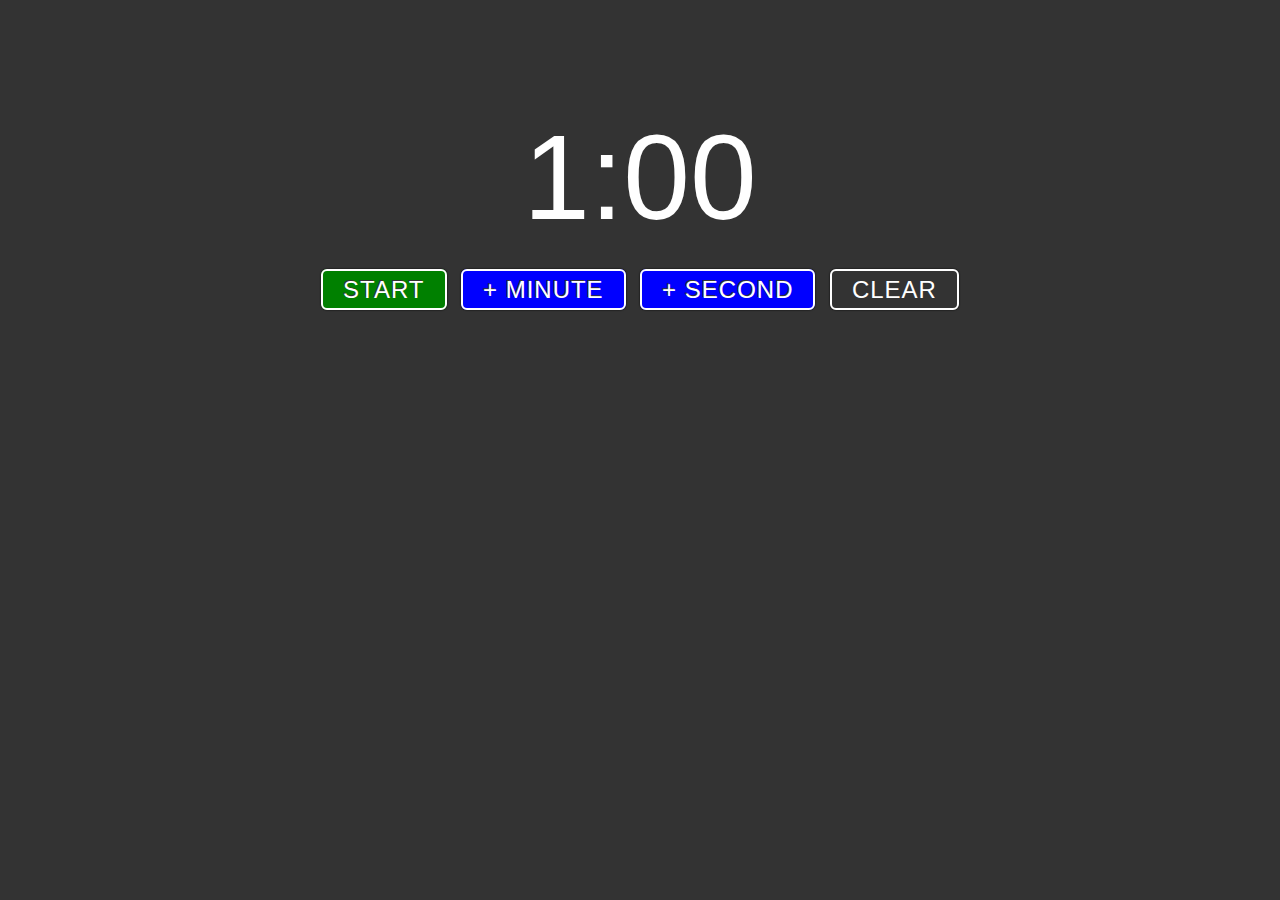
==== index.html @ eec62621 "mv countdown.html -> index.html for gh-pages" ====
<!DOCTYPE html>

<html>
<head>
	<meta http-equiv="Content-type" content="text/html; charset=utf-8">
	<title>Countdown Timer</title>
	<link rel="stylesheet" href="countdown.css">
	<script src="https://ajax.googleapis.com/ajax/libs/jquery/1.7.2/jquery.min.js"></script>
	<script src="countdown.js"></script>
</head>
<body>
	<div id="countdown"></div>
	<div id="buttons">
		<a id="btn-start" class="btn start" href="javascript:void(0)">Start</a>
		<a id="btn-minute" class="btn time" href="javascript:void(0)">+ Minute</a>
		<a id="btn-second" class="btn time" href="javascript:void(0)">+ Second</a>
		<a id="btn-clear" class="btn clear" href="javascript:void(0)">Clear</a>

    </div>
</body>
</html>
---- countdown.css ----
body {
	padding: 20px;
	background-color: #333;
	font-family: arial, sans-serif;
}

body.red {
	background-color: red;
}

#countdown {
	font-size: 120px;
	text-align: center;
	padding: 30px;
	margin-top: 50px;
	color: #fff;
}

#buttons {
	text-align: center;
}

.btn {
	width: 200px;
	padding: 5px 20px;
	font-size: 24px;
	text-align: center;
	text-shadow: -1px -1px #333;
	-moz-border-radius: 6px;
	-webkit-border-radius: 6px;
	-khtml-border-radius: 6px;
	border-radius: 6px;
	border: 2px solid #fff;
	text-transform: uppercase;
	letter-spacing: 1px;
	-moz-box-shadow: 0px 0px 2px #000;
	-webkit-box-shadow: 0px 0px 2px #000;
	-khtml-box-shadow: 0px 0px 2px #000;
	box-shadow: 0px 0px 2px #000;
	cursor: pointer;
	text-decoration: none;
	margin: 5px;
	color: #fff;
}
.btn.start {
	background: green;
}
.btn.stop {
	background: red;
}

.btn.time {
	background: blue;
}
.btn.clear {
	background: #333;
}
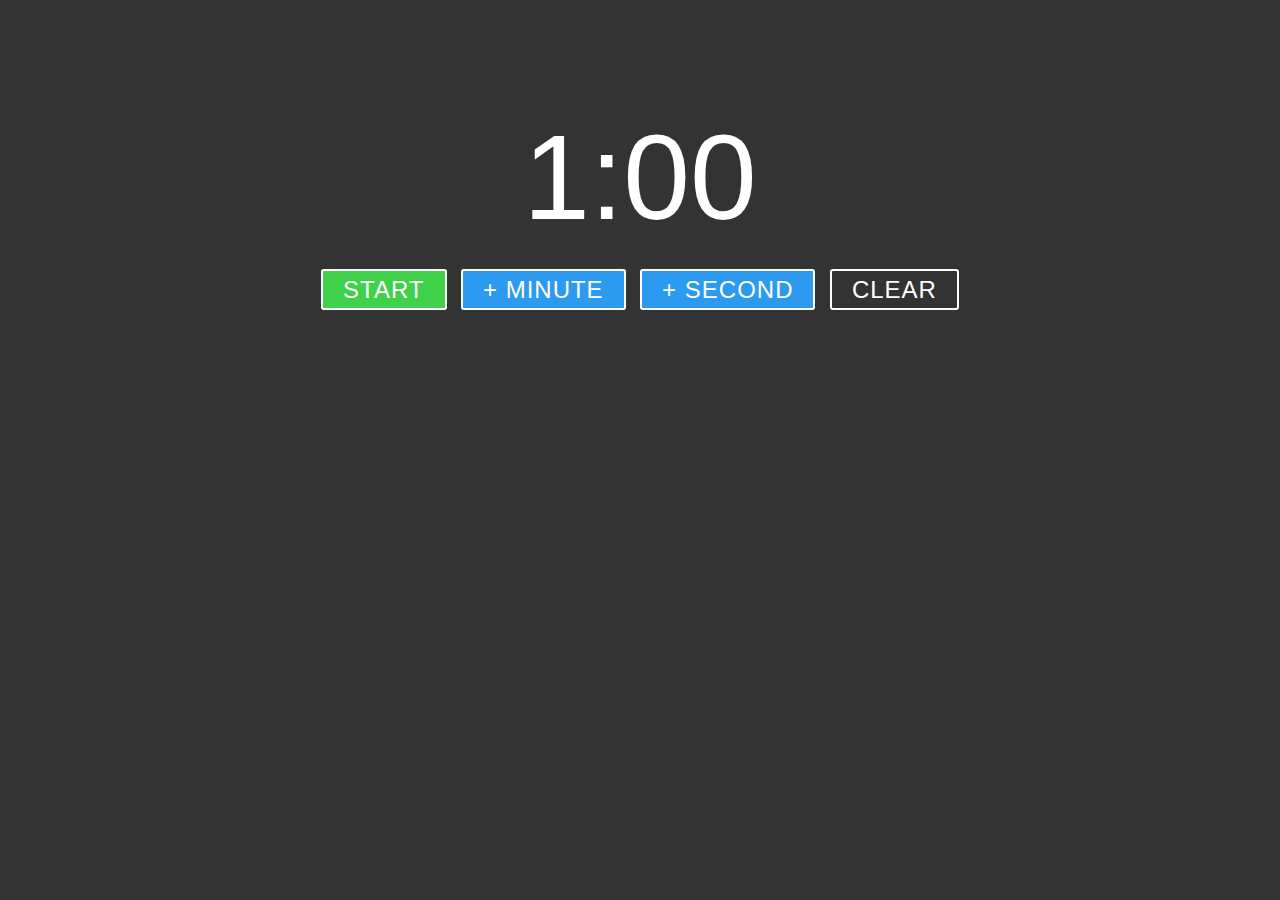
==== commit 8482b7c6: "colors / background logic" ====
--- a/index.html
+++ b/index.html
@@ -11,10 +11,10 @@
 <body>
 	<div id="countdown"></div>
 	<div id="buttons">
-		<a id="btn-start" class="btn start" href="javascript:void(0)">Start</a>
-		<a id="btn-minute" class="btn time" href="javascript:void(0)">+ Minute</a>
-		<a id="btn-second" class="btn time" href="javascript:void(0)">+ Second</a>
-		<a id="btn-clear" class="btn clear" href="javascript:void(0)">Clear</a>
+		<a id="btn-start" class="btn green" href="javascript:void(0)">Start</a>
+		<a id="btn-minute" class="btn blue" href="javascript:void(0)">+ Minute</a>
+		<a id="btn-second" class="btn blue" href="javascript:void(0)">+ Second</a>
+		<a id="btn-clear" class="btn grey" href="javascript:void(0)">Clear</a>
 
     </div>
 </body>
--- a/countdown.css
+++ b/countdown.css
@@ -5,7 +5,11 @@
 }
 
 body.red {
-	background-color: red;
+	background-color: #f44a41;
+}
+
+body.yellow {
+	background-color: #f2cf32;
 }
 
 #countdown {
@@ -25,33 +29,28 @@
 	padding: 5px 20px;
 	font-size: 24px;
 	text-align: center;
-	text-shadow: -1px -1px #333;
-	-moz-border-radius: 6px;
-	-webkit-border-radius: 6px;
-	-khtml-border-radius: 6px;
-	border-radius: 6px;
+	-moz-border-radius: 3px;
+	-webkit-border-radius: 3px;
+	-khtml-border-radius: 3px;
+	border-radius: 3px;
 	border: 2px solid #fff;
 	text-transform: uppercase;
 	letter-spacing: 1px;
-	-moz-box-shadow: 0px 0px 2px #000;
-	-webkit-box-shadow: 0px 0px 2px #000;
-	-khtml-box-shadow: 0px 0px 2px #000;
-	box-shadow: 0px 0px 2px #000;
 	cursor: pointer;
 	text-decoration: none;
 	margin: 5px;
 	color: #fff;
 }
-.btn.start {
-	background: green;
+.btn.green {
+	background: #40d14b;
 }
-.btn.stop {
-	background: red;
+.btn.red {
+	background: #f44a41;
 }
 
-.btn.time {
-	background: blue;
+.btn.blue {
+	background: #2b9aef;
 }
-.btn.clear {
+.btn.grey {
 	background: #333;
 }
